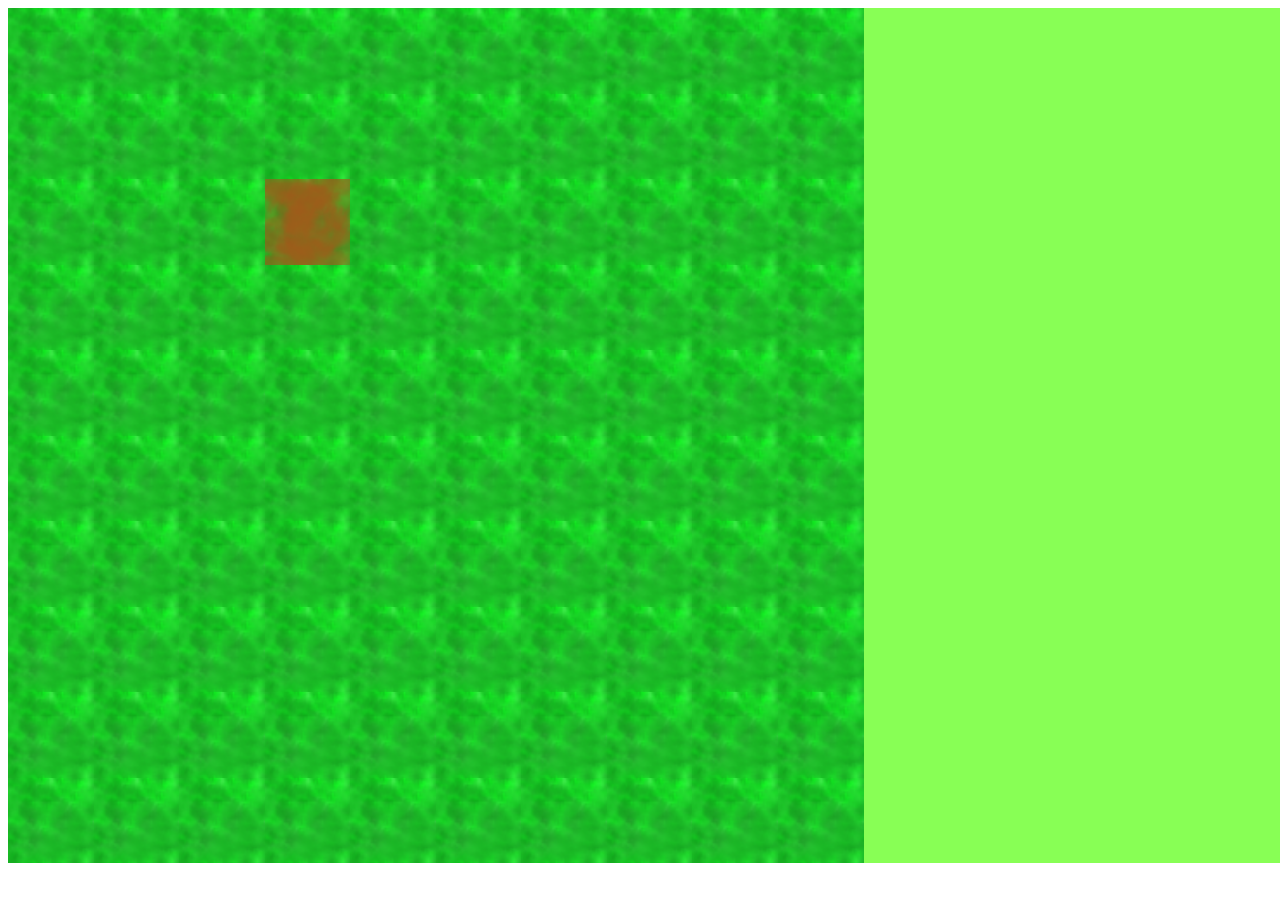
==== Index.html @ a35c8fcc "Initial commit" ====
<!DOCTYPE html>
<html>
  <head>
    <meta charset="utf-8">
    <title></title>
  </head>
  <body>
     <canvas id="canvasa" width="500" height="400"></canvas>



    <script src="terrain.js"> </script>
    <script src="Vector.js"> </script>
    <script src="game.js"> </script>
    <script type="text/javascript">

    </script>
  </body>
</html>
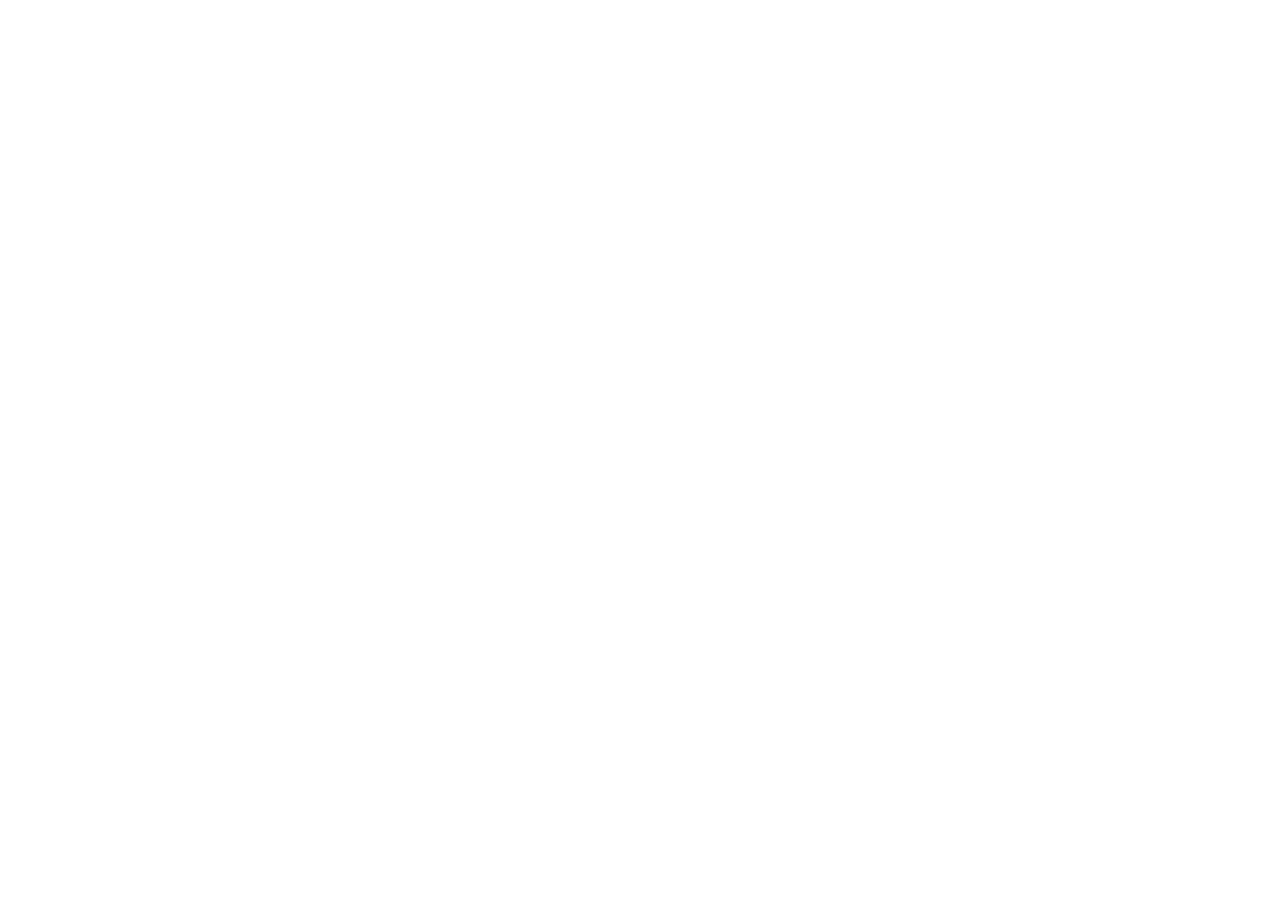
==== commit 8bfe50b5: "Update image loading" ====
--- a/Index.html
+++ b/Index.html
@@ -6,12 +6,18 @@
   </head>
   <body>
      <canvas id="canvasa" width="500" height="400"></canvas>
+     <img src="Images/Grass.png" id="grass" style="display: none">
+     <img src="Images/Dirt.png" id="dirt" style="display: none">
+     <img src="Images/Academy.png" id="academy" style="display: none">
+     <img src="Images/Bug1.png" id="bug1" style="display: none">
 
-
-
-    <script src="terrain.js"> </script>
-    <script src="Vector.js"> </script>
-    <script src="game.js"> </script>
+    
+    <script src="Scripts/Terrain.js"> </script>
+    <script src="Scripts/Vector.js"> </script>
+    <script src="Scripts/Bug.js"> </script>
+    <script src="Scripts/Draw.js"> </script>
+    <script src="Scripts/Update.js"> </script>
+    <script src="Scripts/Game.js"> </script>
     <script type="text/javascript">
 
     </script>
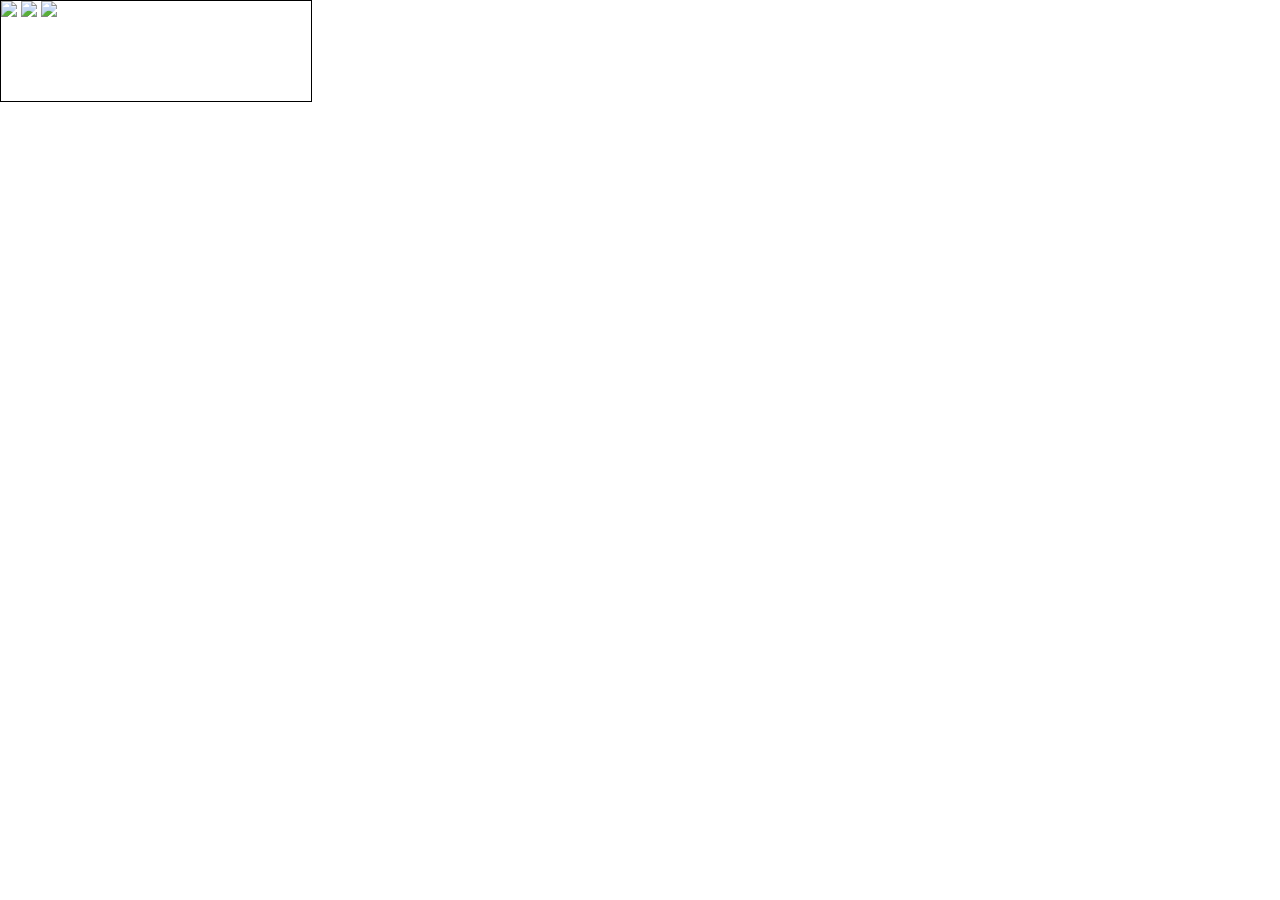
==== commit dee00249: "added nice css transition" ====
--- a/Index.html
+++ b/Index.html
@@ -1,18 +1,37 @@
 <!DOCTYPE html>
 <html>
-  <head>
+    <head>
     <meta charset="utf-8">
-    <title></title>
-  </head>
-  <body>
-     <canvas id="canvasa" width="500" height="400"></canvas>
-     <img src="Images/Grass.png" id="grass" style="display: none">
-     <img src="Images/Dirt.png" id="dirt" style="display: none">
-     <img src="Images/Academy.png" id="academy" style="display: none">
-     <img src="Images/Bug1.png" id="bug1" style="display: none">
+    <title>Academy Defence</title>
+    <link rel="stylesheet" type="text/css" href="Styles/main.css">
+    <style>
 
+    </style>
+    </head>
+<body>
+    <div id="tower-menu">
+        <ul>
+            <li id="tower1">
+                <img src="Images\TowerMenu\Tower1.png"></img>
+            </li>
+            <li id="tower2">
+                 <img src="Images\TowerMenu\Tower2.png"></img>
+            </li>
+            <li id="tower3">
+                 <img src="Images\TowerMenu\Tower3.png"></img>
+            </li>
+        </ul>
+    </div>
+    <canvas id="canvasa" width="500"></canvas>
+    <img src="Images/gras.png" id="grass" style="display: none">
+    <img src="Images/dirt-new.png" id="dirt" style="display: none">
+    <img src="Images/Academy.png" id="academy" style="display: none">
+    <img src="Images/Bug1.png" id="bug1" style="display: none">
+    <img src="Images/Highlight-effect.png" id="hightlight" style="display: none">
     
-    <script src="Scripts/Terrain.js"> </script>
+    <script src="Scripts/Constants.js"> </script>
+    <script src="Scripts/Map.js"> </script>
+    <script src="Scripts/Block.js"> </script>
     <script src="Scripts/Vector.js"> </script>
     <script src="Scripts/Bug.js"> </script>
     <script src="Scripts/Draw.js"> </script>
--- a/Styles/main.css
+++ b/Styles/main.css
@@ -0,0 +1,23 @@
+html, body, img, ul, li {
+    margin: 0;
+    padding: 0;
+}
+
+#tower-menu > ul {
+    border: 1px black solid;
+    width: 310px;
+    height: 100px;
+}
+
+#tower-menu > ul > li {
+    display: inline;
+    list-style: none;
+}
+#tower-menu>ul>li>img {
+    transition: all .2s ease-in-out;
+}
+
+#tower-menu > ul > li>img:hover {
+    transform: scale(1.1);
+    cursor: pointer;
+}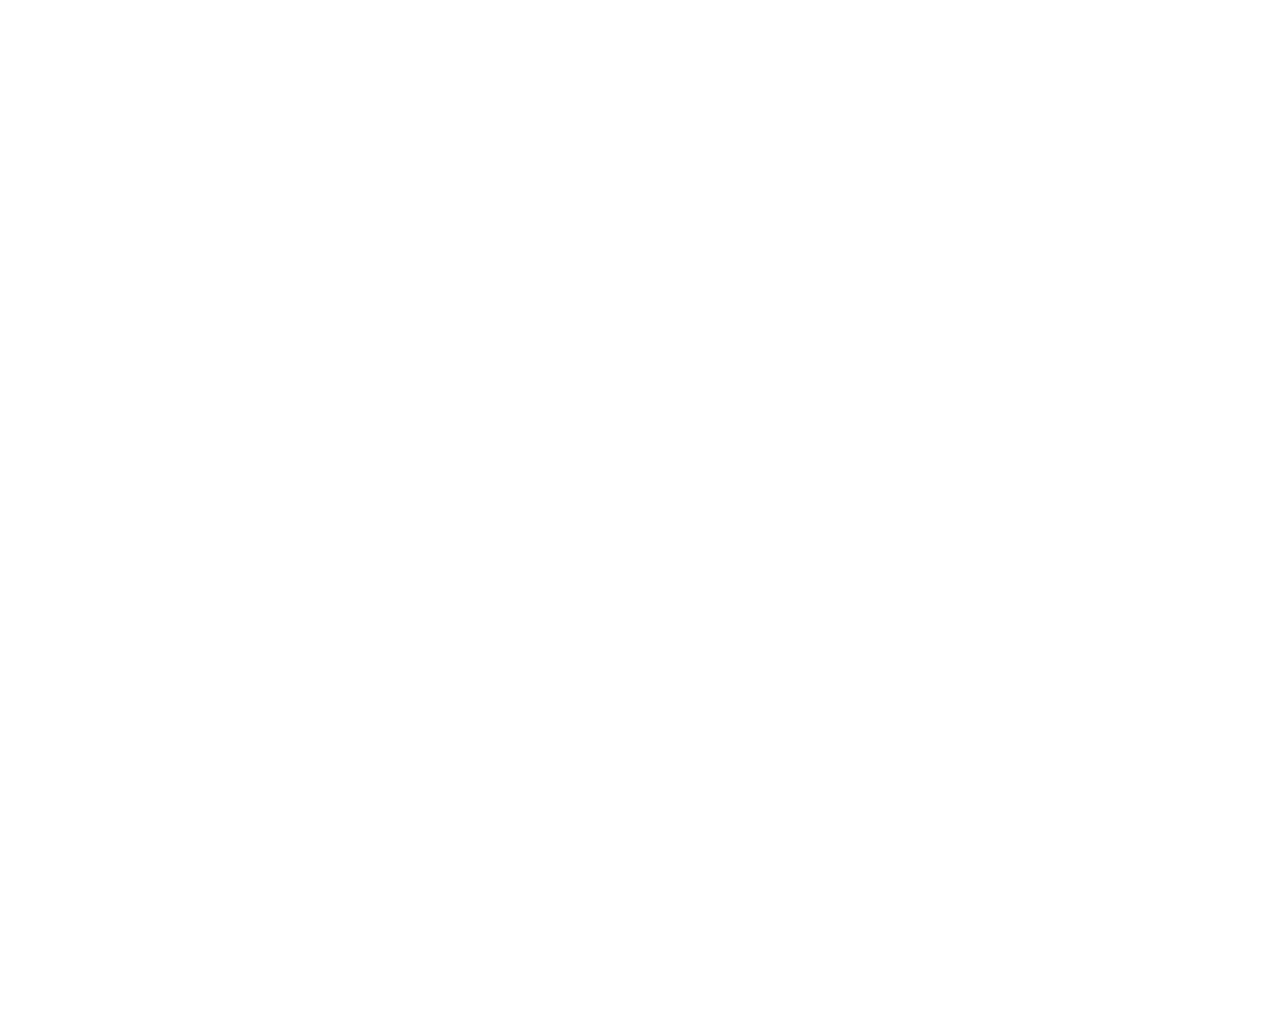
==== commit b0dc8608: "Adjusting draw hubTexts. Adding Life and GoldStack" ====
--- a/Index.html
+++ b/Index.html
@@ -1,34 +1,40 @@
 <!DOCTYPE html>
 <html>
-    <head>
+
+<head>
     <meta charset="utf-8">
     <title>Academy Defence</title>
     <link rel="stylesheet" type="text/css" href="Styles/main.css">
     <style>
 
     </style>
-    </head>
+</head>
+
 <body>
-    <div id="tower-menu">
-        <ul>
-            <li id="tower1">
-                <img src="Images\TowerMenu\Tower1.png"></img>
-            </li>
-            <li id="tower2">
-                 <img src="Images\TowerMenu\Tower2.png"></img>
-            </li>
-            <li id="tower3">
-                 <img src="Images\TowerMenu\Tower3.png"></img>
-            </li>
-        </ul>
+    <div id="canvas-container">
+        <canvas class="canvas" id="canvasa"></canvas>
+        <canvas class="canvas" id="tower-canvas"></canvas>
     </div>
-    <canvas id="canvasa" width="500"></canvas>
+
     <img src="Images/gras.png" id="grass" style="display: none">
     <img src="Images/dirt-new.png" id="dirt" style="display: none">
     <img src="Images/Academy.png" id="academy" style="display: none">
     <img src="Images/Bug1.png" id="bug1" style="display: none">
     <img src="Images/Highlight-effect.png" id="hightlight" style="display: none">
-    
+
+    <img src="Images\Towers\TowerBase1.png" id="towerBase1" style="display: none">
+    <img src="Images\Towers\TowerBase2.png" id="towerBase2" style="display: none">
+    <img src="Images\Towers\TowerBase3.png" id="towerBase3" style="display: none">
+
+    <img src="Images\TowerMenu\Tower1.png" id="towerMenu1" style="display: none">
+    <img src="Images\TowerMenu\Tower2.png" id="towerMenu2" style="display: none">
+    <img src="Images\TowerMenu\Tower3.png" id="towerMenu3" style="display: none">
+
+    <img src="Images\GoldStack.png" id="goldStack" style="display: none">
+    <img src="Images\heart.png" id="heart" style="display: none">
+
+
+    <script src="Scripts/Hub.js"> </script>
     <script src="Scripts/Constants.js"> </script>
     <script src="Scripts/Map.js"> </script>
     <script src="Scripts/Block.js"> </script>
@@ -36,9 +42,11 @@
     <script src="Scripts/Bug.js"> </script>
     <script src="Scripts/Draw.js"> </script>
     <script src="Scripts/Update.js"> </script>
+    <script src="Scripts/Tower.js"></script>
     <script src="Scripts/Game.js"> </script>
     <script type="text/javascript">
 
     </script>
-  </body>
+</body>
+
 </html>
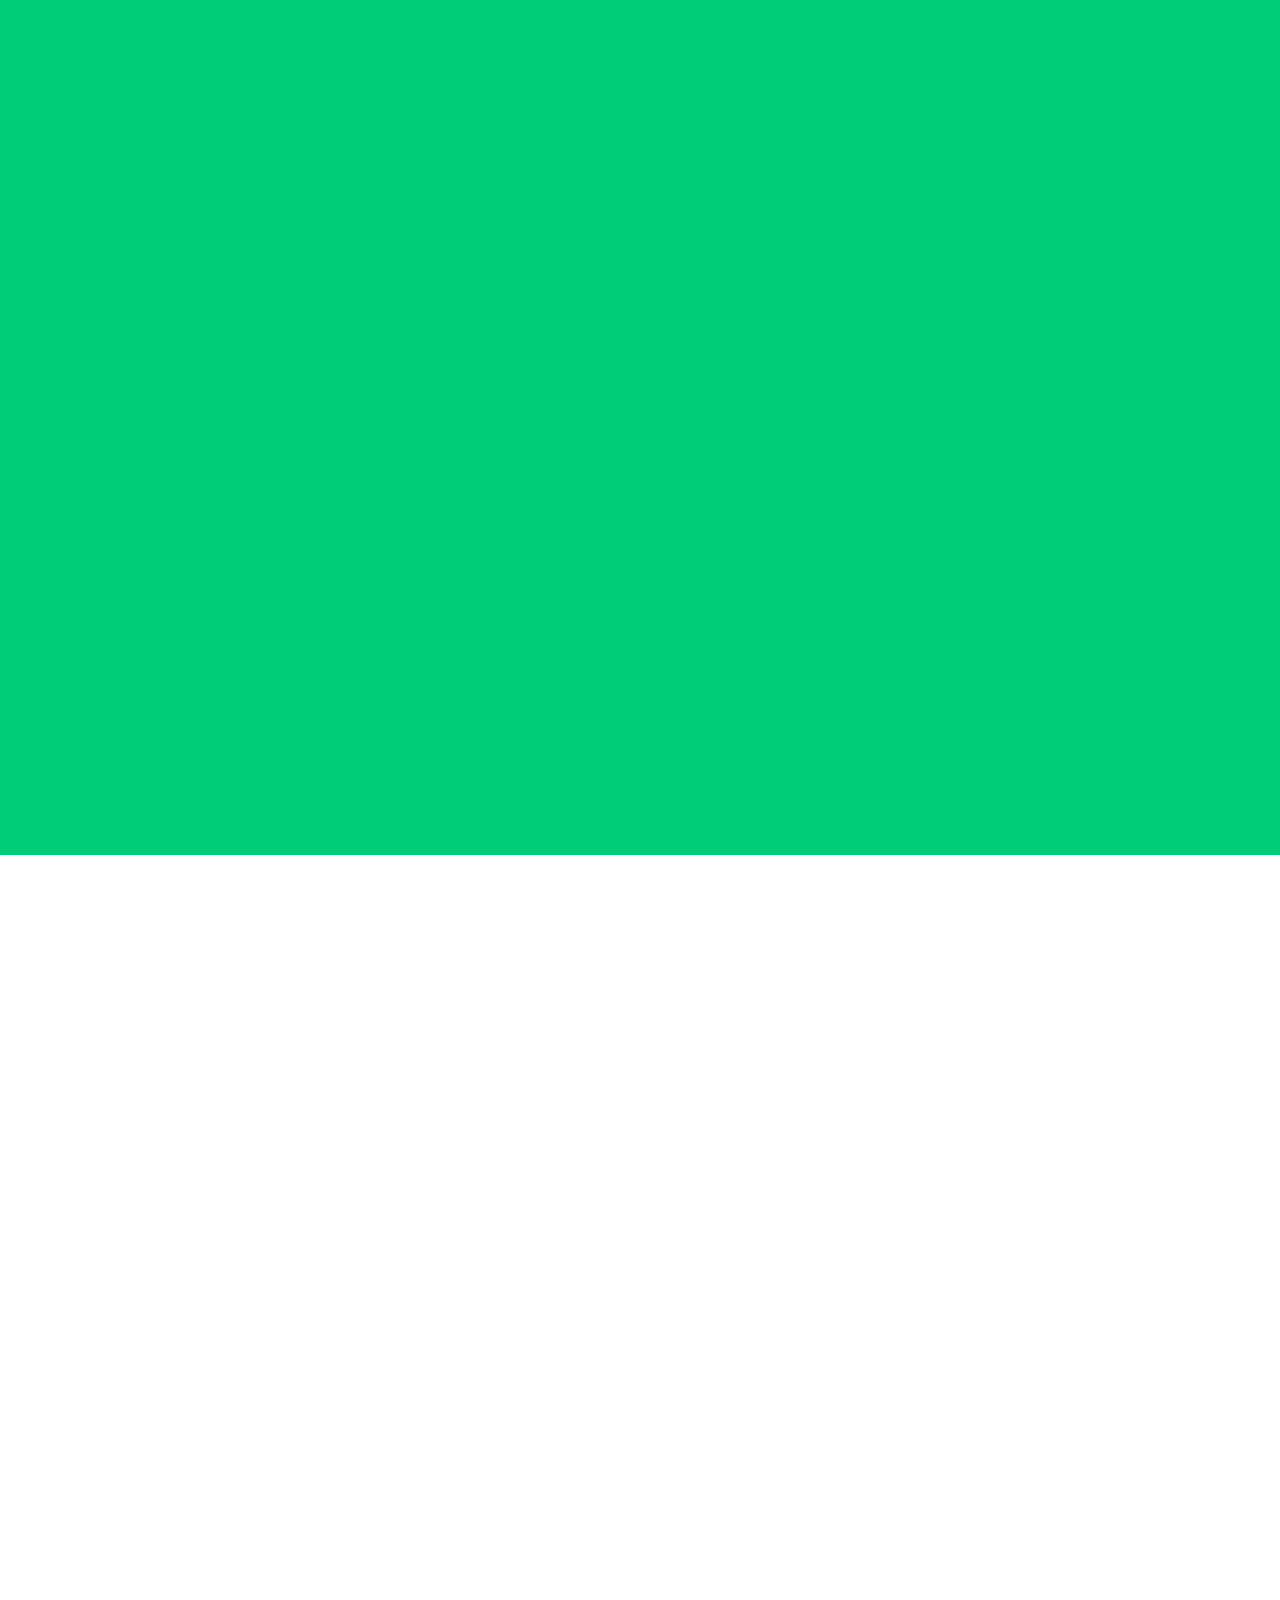
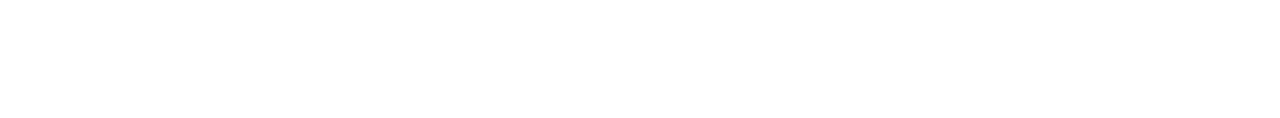
==== commit b5df5113: "Adding stuffs" ====
--- a/Index.html
+++ b/Index.html
@@ -21,6 +21,8 @@
     <img src="Images/Academy.png" id="academy" style="display: none">
     <img src="Images/Bug1.png" id="bug1" style="display: none">
     <img src="Images/Highlight-effect.png" id="hightlight" style="display: none">
+    <img src="Images/bullet-green.png" id="bulletGreen" style="display: none">
+
 
     <img src="Images\Towers\TowerBase1.png" id="towerBase1" style="display: none">
     <img src="Images\Towers\TowerBase2.png" id="towerBase2" style="display: none">
